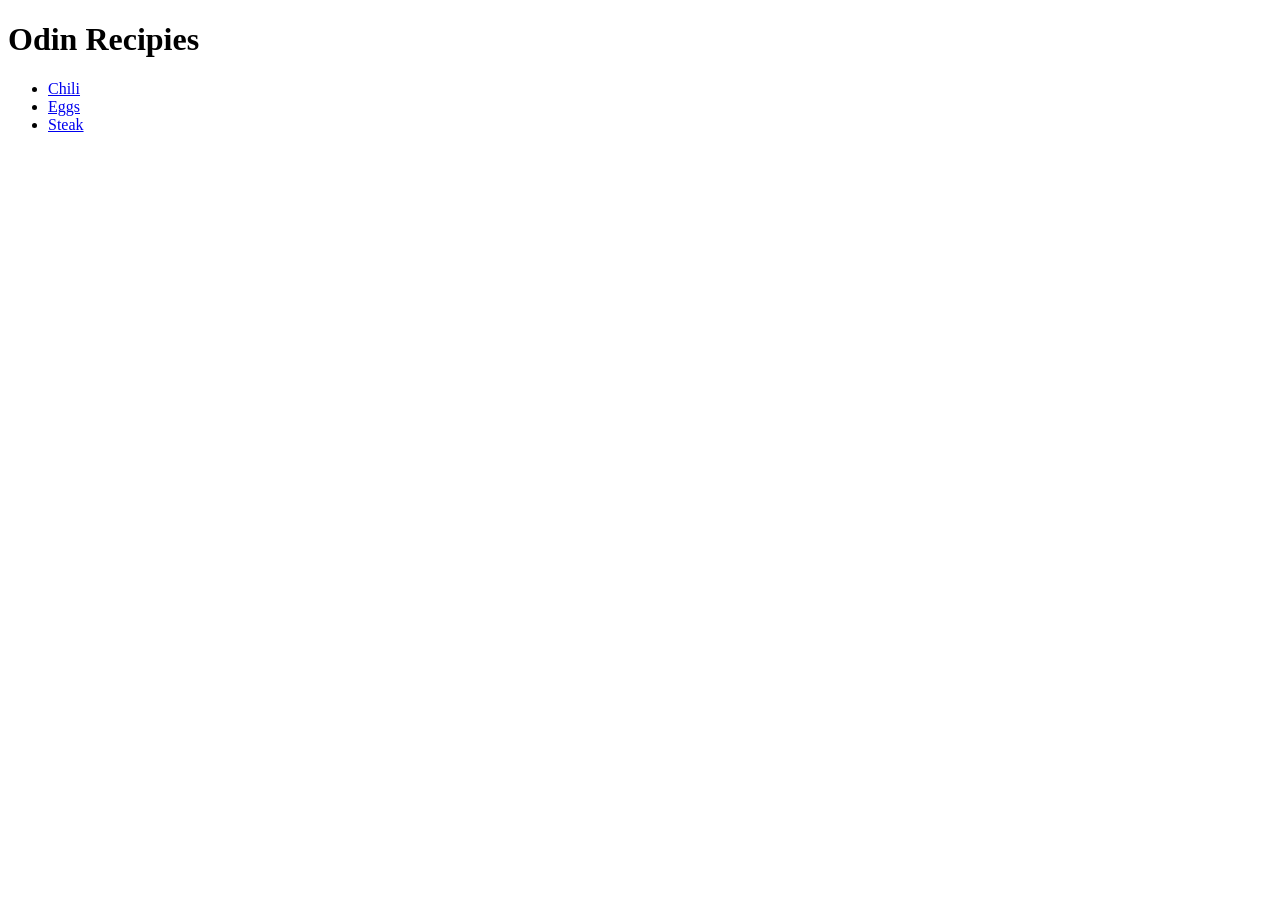
==== index.html @ 25a8512c "Completing the assignment" ====
<!DOCTYPE html>

<html lang="en">

<head>
    <meta charset="UTF-8">
    <title> Odin Recipies </title>
</head>

<body>
    <h1> Odin Recipies </h1>

    <ul>
        <li> <a href="./recipies/chili.html"> Chili </a> </li>
        <li> <a href="./recipies/eggs.html"> Eggs </a> </li>
        <li> <a href="./recipies/steak.html"> Steak </a> </li>
    </ul>
</body>

</html>
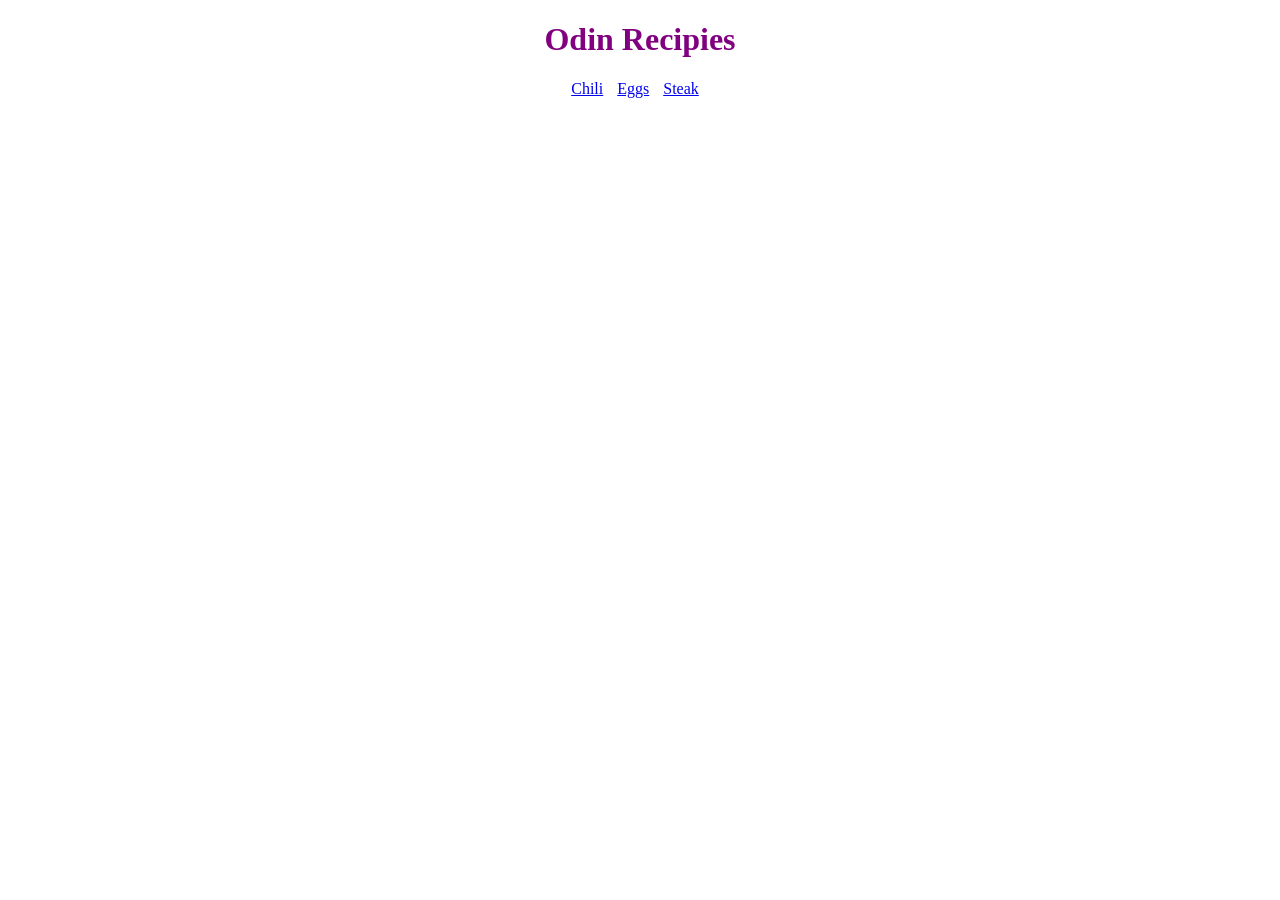
==== commit fc09cac7: "Adding some styling to my recipies website" ====
--- a/index.html
+++ b/index.html
@@ -5,15 +5,16 @@
 <head>
     <meta charset="UTF-8">
     <title> Odin Recipies </title>
+    <link rel="stylesheet" href="styles.css">
 </head>
 
 <body>
-    <h1> Odin Recipies </h1>
+    <h1 class="title"> Odin Recipies </h1>
 
-    <ul>
-        <li> <a href="./recipies/chili.html"> Chili </a> </li>
-        <li> <a href="./recipies/eggs.html"> Eggs </a> </li>
-        <li> <a href="./recipies/steak.html"> Steak </a> </li>
+    <ul class="recipies-list">
+        <li class="recipie-item"> <a href="./recipies/chili.html"> Chili </a> </li>
+        <li class="recipie-item"> <a href="./recipies/eggs.html"> Eggs </a> </li>
+        <li class="recipie-item"> <a href="./recipies/steak.html"> Steak </a> </li>
     </ul>
 </body>
 
--- a/styles.css
+++ b/styles.css
@@ -0,0 +1,49 @@
+.title {
+    text-align: center;
+    color: purple;
+}
+
+.recipies-list {
+    text-align: center;
+    padding: 0;
+}
+
+.recipie-item {
+    display: inline-block;
+    margin-right: 10px;
+}
+
+.recipie-page {
+    text-align: center;
+}
+
+.title-image {
+    width: 200px;
+    height: auto;
+    display: block;
+    margin: 0 auto;
+}
+
+.home-link {
+    display: block;
+    margin-bottom: 10px;
+}
+
+.section {
+    margin-bottom: 20px;
+}
+
+.ingredients p {
+    margin: 0;
+    padding: 0;
+}
+
+.instructions p {
+    margin: 0;
+    padding: 0;
+}
+
+.section-title {
+    margin-top: 10px;
+    margin-bottom: 10px;
+}
